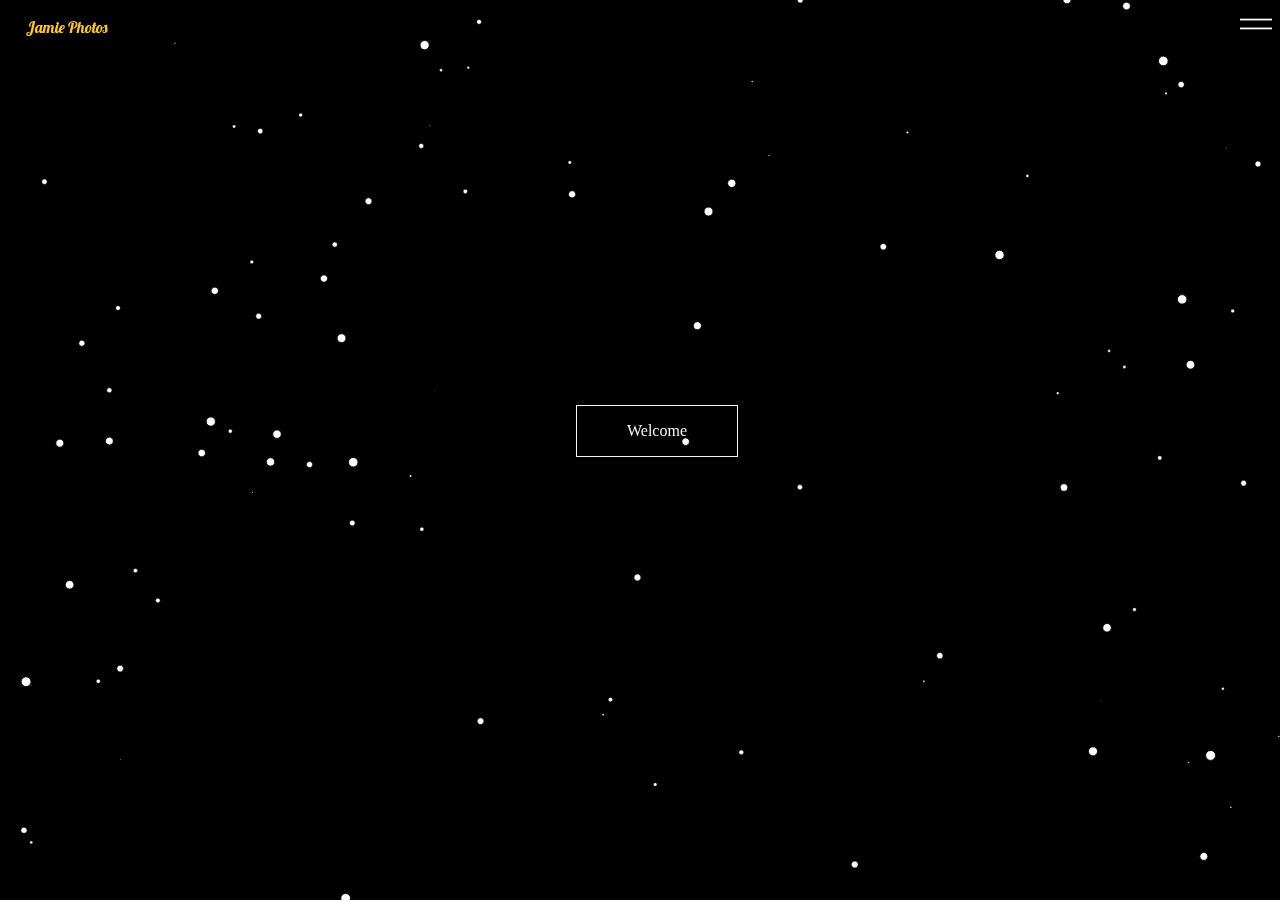
==== index.html @ aeeff5d1 "Add files via upload" ====
<!DOCTYPE html>
<html>
<head>
    <meta charset="UTF-8">
    <title>Space</title>
    <link rel="stylesheet" href="css/style.css">
    <!-- google fonts -->
    <link href="https://fonts.googleapis.com/css?family=Lobster|Space+Mono" rel="stylesheet">
    <script type="text/javascript" src="js/lib/paper-full.js"></script>
    <script type="text/paperscript" canvas="canvas" src="js/script.js"></script>
</head>
<body>
    <div class="customHeader">
        <span style="margin-top: 17px;position: absolute;left: 2%; color: #FFC53A;font-family: 'Lobster', cursive;">Jamie Photos</span>
        <img class="ico" src="png/signs.png">
    </div>
    <div class="rightNav">
        <p><a href="#">Gallery</a></p>
        <p><a href="#">About</a></p>
        <p><a href="#">Contact</a></p>
    </div>
    <div class="content2">
        <span id="welcome">Welcome</span>
    </div>
    <div class="content3">
        <p>ipsum Lorem ipsum dolor sit amet, consectetur adipisicing elit, sed do eiusmod
        tempor incididunt ut labore et dolore magna aliqua. Ut enim ad minim veniam,
        quis nostrud exercitation ullamco laboris nisi ut aliquip ex ea commodo
        consequat. Duis aute irure dolor in reprehenderit in voluptate velit esse
        cillum dolore eu fugiat nulla pariatur. Excepteur sint occaecat cupidatat non
        proident, sunt in culpa qui officia deserunt mollit anim id est laborum.</p><br>
        <span class="newContent">
            Here
        </span>
    </div>
    <img class="first" src="img/cover.jpg">
    <div class="content4">
        <p>ipsum Lorem ipsum dolor sit amet, consectetur adipisicing elit, sed do eiusmod
        tempor incididunt ut labore et dolore magna aliqua. Ut enim ad minim veniam,
        quis nostrud exercitation ullamco laboris nisi ut aliquip ex ea commodo
        consequat. </p><br>
        <span class="moreContent">
            Here
        </span>
    </div>
    <img class="second" src="img/cover.jpg">
    <div class="content5">
        <p>Duis aute irure dolor in reprehenderit in voluptate velit esse
        cillum dolore eu fugiat nulla pariatur. Excepteur sint occaecat cupidatat non
        proident, sunt in culpa qui officia deserunt mollit anim id est laborum.</p><br>
        <span class="evenMoreContent">
            Here
        </span>
    </div>
    <img class="third" src="img/cover.jpg">

    <div class="content6">
        
        <div class="contact">
            <h3>Contact Me</h3>
            <p>Vivamus hendrerit arcu sed erat molestie vehicula. Sed auctor neque eu tellus rhoncus ut eleifend nibh porttitor. Ut in nulla enim. Phasellus molestie magna non est bibendum non venenatis nisl tempor. Suspendisse dictum feugiat nisl ut dapibus. Mauris iaculis porttitor.</p>
            <br>

            <!-- <ul class="menu">
                <li><a href="#">Dribbble</a></li>
                <li><a href="#">Facebook</a></li>
                <li><a href="#">Yo</a></li>
            </ul> -->
        </div>
        <div class="contact">
            <div>
                <br>
                <label>Name
                    <input placeholder="Name" type="text">
                </label>
                <label>Email
                    <input placeholder="Email" type="text">
                </label>
            </div>
            <br>
            <label>
                <textarea placeholder="holla at a designerd"></textarea>
            </label>
            <br>
            <input class="sendButton" value="Send Message" type="submit">
        </div>

    </div>
    <canvas id="canvas" resize hidpi="off" style="background:black"></canvas>


    <!-- JQuery CDN -->
    <script type="text/javascript" src="https://code.jquery.com/jquery-2.1.1.min.js"></script>
    <script type="text/javascript">
        $(" div.content2 span").on("click", function() {
               $("div.content2").slideUp(500);
               $("div.content3").slideDown(500);
               $("img.first").delay(400).fadeIn(1500);
        });
        $("span.newContent").on("click", function() {
               $("img.first").fadeOut(1000);
               $("div.content3").slideUp(500);
               $("div.content4").delay(200).slideDown(500);
               $("img.second").delay(400).fadeIn(1500);
        });
        $("span.moreContent").on("click", function() {
               $("img.second").fadeOut(1000);
               $("div.content4").slideUp(500);
               $("div.content5").delay(200).slideDown(500);
               $("img.third").delay(400).fadeIn(1500);
        });
        $("span.evenMoreContent").on("click", function() {
               $("img.third").fadeOut(1000)
               $("div.content5").slideUp(500);
               $("div.content6").slideDown(500);
               //$("img.first").delay(400).fadeIn(1500);
        });
         $("img.ico").on("click", function(){
            $( this ).toggleClass("clickbait");
            $(".rightNav").slideToggle();
         });
    </script>
</body>
</html>
---- css/style.css ----
* {
	transition: color .3s, border .3s;
	/*font-family: 'Raleway', sans-serif;*/
	/*font-family: 'Space Mono', monospace;*/
}
html,
body {
    margin: 0;
    overflow: hidden;
    height: 100%;
}
/* Scale canvas with resize attribute to full size */
canvas[resize] {
    width: 100%;
    height: 100%;
}
.rightNav {
	display: none;
	position: absolute;
	top: 45%;
	right: 2%;
	padding: 16px;
	background: transparent;
	color: whitesmoke;
	border: 1px solid whitesmoke;
}
.customHeader {
	width: 100%;
	position: absolute;
}
.clickbait {
	  -webkit-animation-name: thar; /* Safari 4.0 - 8.0 */
    -webkit-animation-duration: .5s; /* Safari 4.0 - 8.0 */
    animation-name: thar;
    animation-duration: .5s;
    animation-timing-function: ease;
    animation-direction: alternate;
}
.sendButton:hover {
	color: #FFC53A;
	border: 1px solid #FFC53A;
}
.sendButton {
	cursor: pointer;
}
.contact {
	width: 98%
}
.content2 {
	border: 1px solid whitesmoke;
	padding: 16px;
	position: absolute;
	top: 45%;
	left: 45%;
	width: 10%;
	text-align: center;
}
.content3 {
	border: 1px solid whitesmoke;
	padding: 16px;
	position: absolute;
	top: 60%;
	left:40%;
	display: none;
	width: 40%;
}
.content4 {
	border: 1px solid whitesmoke;
	padding: 16px;
	position: absolute;
	top: 25%;
	left:10%;
	display: none;
	width: 40%;
}
.content5 {
	border: 1px solid whitesmoke;
	padding: 16px;
	position: absolute;
	top: 70%;
	left:10%;
	display: none;
	width: 40%;
}
.content6 {
	border: 1px solid whitesmoke;
	padding: 16px;
	position: absolute;
	margin: 10% 10% 10% 10%;
	display: none;
}
img.first {
	position: absolute;
	top: 20%;
	left:5%;
	width: 30%;
	height: auto;
	display: none;
}
img.second {
	position: absolute;
	top: 50%;
	right:5%;
	width: 30%;
	height: auto;
	display: none;
}
img.third {
	position: absolute;
	top: 5%;
	right:10%;
	width: 30%;
	height: auto;
	display: none;
}
img.ico {
	float: right;
	margin: 8px 8px;
	cursor: pointer;
	transition-timing-function: ease-in;
}
a {
	color: whitesmoke;
	text-decoration: none;
}
a:hover {
	color: #FFC53A;
}
input {
	border: 1px solid white;
	color: whitesmoke;
	background: transparent;
}
textarea {
	background: transparent;
	color: whitesmoke;
	border: 1px solid white;
	width: 100%;
	min-height: 70px;
}
h3,label {
	color: #FFC53A;
}
span {
	color: whitesmoke;
	cursor: pointer;
}
p {
	color: whitesmoke;
	text-align: justify;
}
span:hover {
	color: #FFC53A;
	cursor: pointer;
}
.afterPress {
		border: 1px solid red;
		color: red;
		width: 50%;
    height: 50%;
    top: 10% !important;
    left: 25% !important;
		transition: height 1s, top 1s, width 1s, left 1s;
}
#welcome {
	text-align: center;
}
@-webkit-keyframes thar {
    from {transform: rotate(0deg);}
    to {transform: rotate(360deg);}
}
@keyframes thar {
    from {transform: rotate(0deg);}
    to {transform: rotate(360deg);}
}
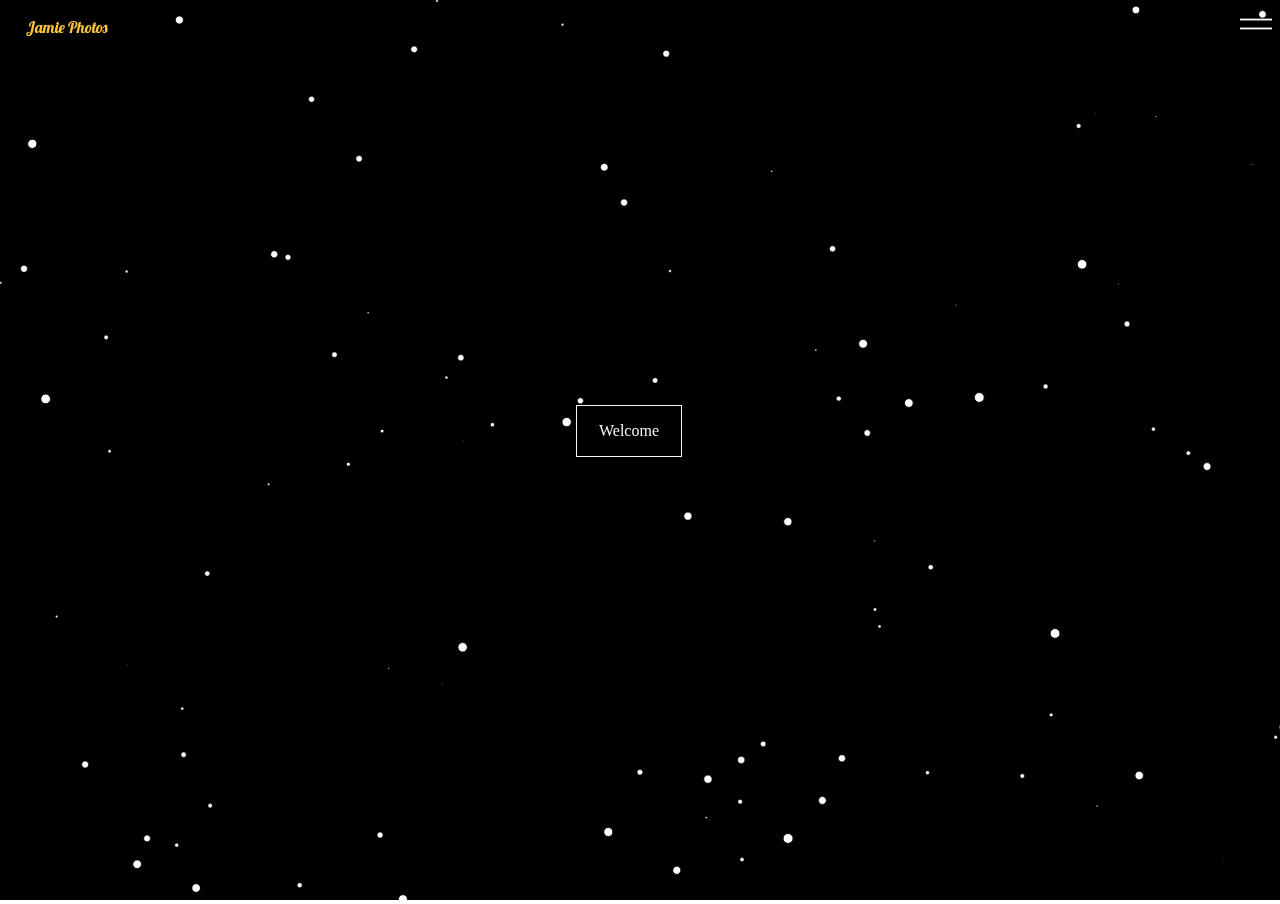
==== commit 77ba6055: "Finished beta of site" ====
--- a/index.html
+++ b/index.html
@@ -2,7 +2,7 @@
 <html>
 <head>
     <meta charset="UTF-8">
-    <title>Space</title>
+    <title>Design Site</title>
     <link rel="stylesheet" href="css/style.css">
     <!-- google fonts -->
     <link href="https://fonts.googleapis.com/css?family=Lobster|Space+Mono" rel="stylesheet">
@@ -11,18 +11,20 @@
 </head>
 <body>
     <div class="customHeader">
-        <span style="margin-top: 17px;position: absolute;left: 2%; color: #FFC53A;font-family: 'Lobster', cursive;">Jamie Photos</span>
+        <span class="navTitle">Jamie Photos</span>
         <img class="ico" src="png/signs.png">
     </div>
     <div class="rightNav">
-        <p><a href="#">Gallery</a></p>
-        <p><a href="#">About</a></p>
-        <p><a href="#">Contact</a></p>
+        <p><a id="galleryBtn" href="#">Gallery</a></p>
+        <p><a id="aboutBtn" href="#">About</a></p>
+        <p><a id="contactBtn" href="#">Contact</a></p>
     </div>
-    <div class="content2">
+
+    <div id="content2" class="content">
         <span id="welcome">Welcome</span>
     </div>
-    <div class="content3">
+
+    <div id="about" class="content"> 
         <p>ipsum Lorem ipsum dolor sit amet, consectetur adipisicing elit, sed do eiusmod
         tempor incididunt ut labore et dolore magna aliqua. Ut enim ad minim veniam,
         quis nostrud exercitation ullamco laboris nisi ut aliquip ex ea commodo
@@ -30,42 +32,37 @@
         cillum dolore eu fugiat nulla pariatur. Excepteur sint occaecat cupidatat non
         proident, sunt in culpa qui officia deserunt mollit anim id est laborum.</p><br>
         <span class="newContent">
-            Here
+            Next
         </span>
     </div>
-    <img class="first" src="img/cover.jpg">
-    <div class="content4">
+    <img class="first content" src="img/cover2.jpg">
+
+    <div id="content4">
         <p>ipsum Lorem ipsum dolor sit amet, consectetur adipisicing elit, sed do eiusmod
         tempor incididunt ut labore et dolore magna aliqua. Ut enim ad minim veniam,
         quis nostrud exercitation ullamco laboris nisi ut aliquip ex ea commodo
         consequat. </p><br>
         <span class="moreContent">
-            Here
+            Next
         </span>
     </div>
-    <img class="second" src="img/cover.jpg">
-    <div class="content5">
+    <img class="second content" src="img/cover.jpg">
+
+    <div id="content5">
         <p>Duis aute irure dolor in reprehenderit in voluptate velit esse
         cillum dolore eu fugiat nulla pariatur. Excepteur sint occaecat cupidatat non
         proident, sunt in culpa qui officia deserunt mollit anim id est laborum.</p><br>
         <span class="evenMoreContent">
-            Here
+            Next
         </span>
     </div>
-    <img class="third" src="img/cover.jpg">
+    <img class="third content" src="img/cover3.jpg">
 
-    <div class="content6">
-        
+    <div id="contactForm" class="content"> 
         <div class="contact">
             <h3>Contact Me</h3>
-            <p>Vivamus hendrerit arcu sed erat molestie vehicula. Sed auctor neque eu tellus rhoncus ut eleifend nibh porttitor. Ut in nulla enim. Phasellus molestie magna non est bibendum non venenatis nisl tempor. Suspendisse dictum feugiat nisl ut dapibus. Mauris iaculis porttitor.</p>
+            <p style="float: left;">Vivamus hendrerit arcu sed erat molestie vehicula. Sed auctor neque eu tellus rhoncus ut eleifend nibh porttitor. Ut in nulla enim. Phasellus molestie magna non est bibendum non venenatis nisl tempor. Suspendisse dictum feugiat nisl ut dapibus. Mauris iaculis porttitor.</p>
             <br>
-
-            <!-- <ul class="menu">
-                <li><a href="#">Dribbble</a></li>
-                <li><a href="#">Facebook</a></li>
-                <li><a href="#">Yo</a></li>
-            </ul> -->
         </div>
         <div class="contact">
             <div>
@@ -84,41 +81,75 @@
             <br>
             <input class="sendButton" value="Send Message" type="submit">
         </div>
+    </div>
 
+    <div id="gallery" class="content">
+        <img src="img/cover.jpg">
+        <img src="img/cover.jpg">
+        <img src="img/cover.jpg">
+        <img src="img/cover.jpg">
+        <img src="img/cover.jpg">
+        <img src="img/cover.jpg">
     </div>
     <canvas id="canvas" resize hidpi="off" style="background:black"></canvas>
 
 
     <!-- JQuery CDN -->
-    <script type="text/javascript" src="https://code.jquery.com/jquery-2.1.1.min.js"></script>
+    <!-- <script type="text/javascript" src="https://code.jquery.com/jquery-2.1.1.min.js"></script> -->
+    <script type="text/javascript" src="js/lib/jquery-1.12.0.min.js"></script>
     <script type="text/javascript">
-        $(" div.content2 span").on("click", function() {
-               $("div.content2").slideUp(500);
-               $("div.content3").slideDown(500);
-               $("img.first").delay(400).fadeIn(1500);
+        //Regular content navigation below
+        $("#welcome").on("click", function() {
+            $( this ).parent().slideUp(500);
+            $("#about").slideDown(500);
+            $("img.first").delay(400).fadeIn(1500);
         });
-        $("span.newContent").on("click", function() {
-               $("img.first").fadeOut(1000);
-               $("div.content3").slideUp(500);
-               $("div.content4").delay(200).slideDown(500);
-               $("img.second").delay(400).fadeIn(1500);
+        $(".newContent").on("click", function() {
+            $( this ).parent().slideUp(500);
+            $("img.first").fadeOut(1000);
+            
+            $("#content4").delay(200).slideDown(500);
+            $("img.second").delay(400).fadeIn(1500);
         });
         $("span.moreContent").on("click", function() {
-               $("img.second").fadeOut(1000);
-               $("div.content4").slideUp(500);
-               $("div.content5").delay(200).slideDown(500);
-               $("img.third").delay(400).fadeIn(1500);
+            $( this ).parent().slideUp(500);
+            $("img.second").fadeOut(1000);
+            
+            $("#content5").delay(200).slideDown(500);
+            $("img.third").delay(400).fadeIn(1500);
         });
         $("span.evenMoreContent").on("click", function() {
-               $("img.third").fadeOut(1000)
-               $("div.content5").slideUp(500);
-               $("div.content6").slideDown(500);
-               //$("img.first").delay(400).fadeIn(1500);
+            $( this ).parent().slideUp(500);
+            $("img.third").fadeOut(1000)
+            
+            $("#contactForm").slideDown(500);
         });
-         $("img.ico").on("click", function(){
+
+        //below is the rightNav scripting
+        $("img.ico").on("click", function(){
             $( this ).toggleClass("clickbait");
             $(".rightNav").slideToggle();
-         });
+        });
+        $("#galleryBtn").on("click", function() {
+            $(".content").slideUp(500);
+            $("#gallery").delay(200).slideDown(500);
+        });
+        $("#aboutBtn").on("click", function() {
+            $(".content").slideUp(500);
+            $("#about").delay(200).slideDown(500);
+            $("img.first").delay(400).fadeIn(1500);
+        });
+        $("#contactBtn").on("click", function() {
+            $(".content").slideUp(500);
+            $("#contactForm").delay(200).slideDown(500);
+        });
+
+        //title script below
+        $(".navTitle").on("click", function() {
+            $(".content").slideUp(500);
+            $("#about").delay(200).slideDown(500);
+            $("img.first").delay(400).fadeIn(1500);
+        })
     </script>
 </body>
 </html>--- a/css/style.css
+++ b/css/style.css
@@ -13,6 +13,29 @@
 canvas[resize] {
     width: 100%;
     height: 100%;
+}
+#gallery {
+	display: none;
+	position: absolute;
+	top: 10%;
+	margin-left: 5%;
+	margin-right: 10%;
+	background: transparent;
+	color: whitesmoke;
+	border: 1px solid whitesmoke;
+	padding: 8px;
+}
+#gallery img {
+	width: 30%;
+	float: left;
+	margin: 8px;
+}
+.navTitle {
+	margin-top: 17px;
+	position: absolute;
+	left: 2%;
+	color: #FFC53A;
+	font-family: 'Lobster', cursive;
 }
 .rightNav {
 	display: none;
@@ -43,46 +66,45 @@
 .sendButton {
 	cursor: pointer;
 }
-.contact {
+#contact {
 	width: 98%
 }
-.content2 {
+#content2 {
 	border: 1px solid whitesmoke;
 	padding: 16px;
 	position: absolute;
 	top: 45%;
 	left: 45%;
-	width: 10%;
 	text-align: center;
 }
-.content3 {
+#about {
+	display: none;
 	border: 1px solid whitesmoke;
 	padding: 16px;
 	position: absolute;
 	top: 60%;
-	left:40%;
-	display: none;
-	width: 40%;
-}
-.content4 {
+	left: 55%;
+	width: 30%;
+}
+#content4 {
 	border: 1px solid whitesmoke;
 	padding: 16px;
 	position: absolute;
 	top: 25%;
 	left:10%;
 	display: none;
-	width: 40%;
-}
-.content5 {
+	width: 30%;
+}
+#content5 {
 	border: 1px solid whitesmoke;
 	padding: 16px;
 	position: absolute;
 	top: 70%;
 	left:10%;
 	display: none;
-	width: 40%;
-}
-.content6 {
+	width: 30%;
+}
+#contactForm {
 	border: 1px solid whitesmoke;
 	padding: 16px;
 	position: absolute;
@@ -93,23 +115,23 @@
 	position: absolute;
 	top: 20%;
 	left:5%;
-	width: 30%;
+	width: 40%;
 	height: auto;
 	display: none;
 }
 img.second {
 	position: absolute;
-	top: 50%;
-	right:5%;
-	width: 30%;
+	top: 38%;
+	right: 10%;
+	width: 40%;
 	height: auto;
 	display: none;
 }
 img.third {
 	position: absolute;
 	top: 5%;
-	right:10%;
-	width: 30%;
+	right:20%;
+	width: 40%;
 	height: auto;
 	display: none;
 }
@@ -130,6 +152,7 @@
 	border: 1px solid white;
 	color: whitesmoke;
 	background: transparent;
+	padding: 4px;
 }
 textarea {
 	background: transparent;
@@ -141,6 +164,7 @@
 h3,label {
 	color: #FFC53A;
 }
+
 span {
 	color: whitesmoke;
 	cursor: pointer;
@@ -164,6 +188,7 @@
 }
 #welcome {
 	text-align: center;
+	padding: 6px
 }
 @-webkit-keyframes thar {
     from {transform: rotate(0deg);}
@@ -172,4 +197,35 @@
 @keyframes thar {
     from {transform: rotate(0deg);}
     to {transform: rotate(360deg);}
+}
+@media (max-width: 550px) {
+	div.rightNav {
+		visibility: hidden;
+	}
+}
+@media (max-width: 450px) {
+	div.rightNav {
+		visibility: hidden;
+	}
+	img.first,img.second,img.third {
+		top: 10%;
+		width: 80%;
+		margin-right: 10%;
+		right: 5%;
+	}
+	#about, #content4, #content5 {
+		padding: 8px;
+		bottom: 10%;
+		top: 60%;
+		right: 5%;
+		left: 10%;
+		width: 80%;
+		font-size: 10px;
+	}
+	#content2 {
+		left: 37%;
+	}
+	label {
+		float: left;
+	}
 }